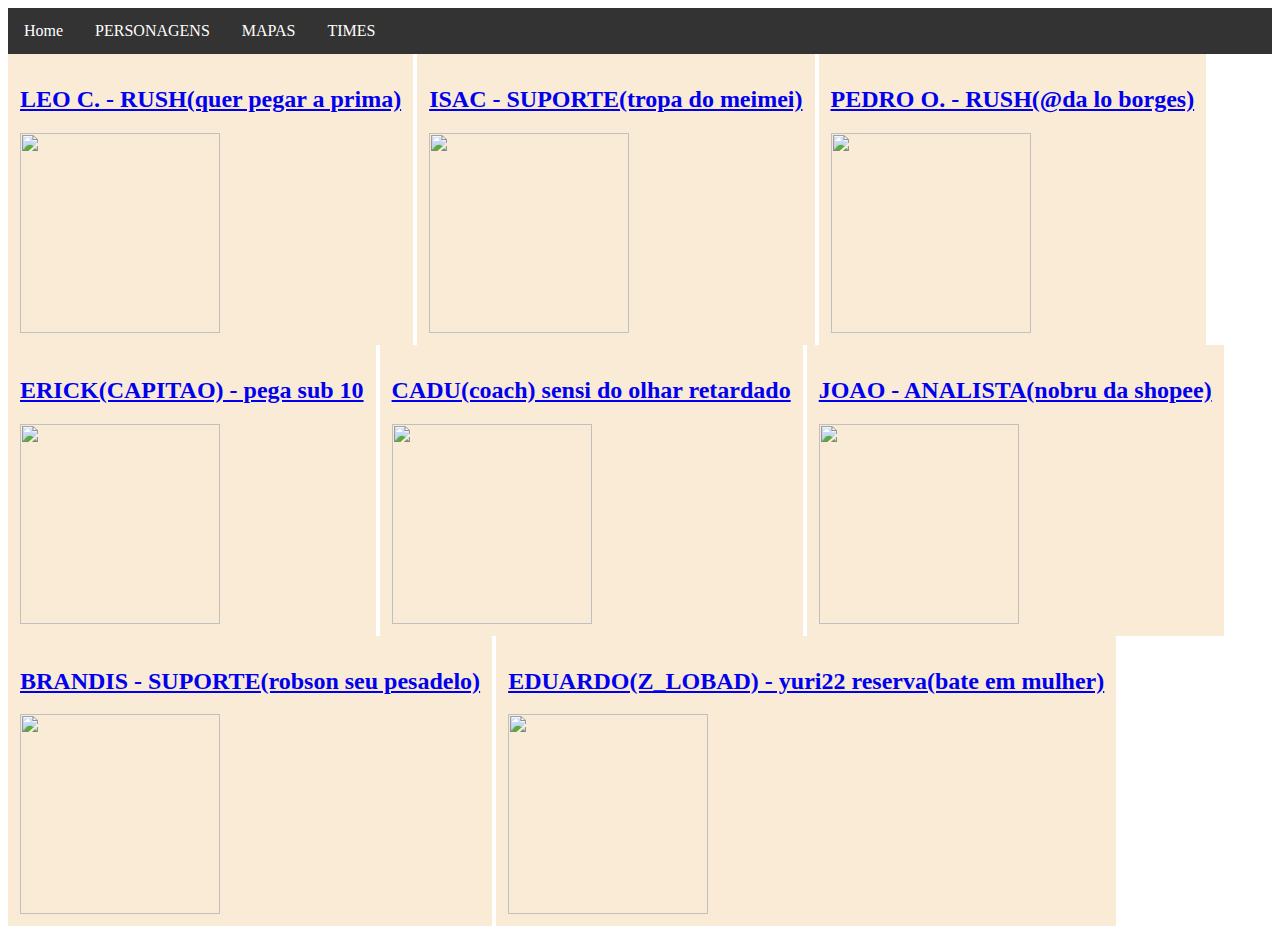
==== pages/ESA.html @ 98733331 "Add files via upload" ====
<html>

<head>
    <title>mrt ff news-esa</title>
    <link rel="stylesheet" href="../styles/style.css">
</head>

<body>
    <ul>
        <li><a class="active" href="../index/index.html">Home</a></li>
        <li><a href="../pages/personagens.html">PERSONAGENS</a></li>
        <li><a href="../index/index.html#mapa">MAPAS</a></li>
        <li><a href="../pages/times.html">TIMES</a></li>
    </ul>

    <div class="elenco">
        <div class="elenco-p">
            <a href="https://www.instagram.com/leosg19?utm_source=ig_web_button_share_sheet&igsh=ZDNlZDc0MzIxNw==">
                <h2>LEO C. - RUSH(quer pegar a prima)</h2>
                <img src="../assets/imagens/leo.png" alt="" width="200" height="200">
            </a>
        </div>
        <div class="elenco-p">
        <a href="https://www.instagram.com/isac.silva11?utm_source=ig_web_button_share_sheet&igsh=ZDNlZDc0MzIxNw==">
            <h2>ISAC - SUPORTE(tropa do meimei)</h2>
            <img src="../assets/imagens/isac.png" alt="" width="200" height="200">
        </a>
    </div>
    <div class="elenco-p">
        <a href="https://www.instagram.com/pedrinn_pais?utm_source=ig_web_button_share_sheet&igsh=ZDNlZDc0MzIxNw==">
            <h2>PEDRO O. - RUSH(@da lo borges)</h2>
            <img src="../assets/imagens/pedro.png" alt="" width="200" height="200">
        </a>
    </div>
    <div class="elenco-p">
        <a href="https://www.instagram.com/moreti_rlk/">
            <h2>ERICK(CAPITAO) - pega sub 10</h2>
            <img src="../assets/imagens/CPT.png" alt="" width="200" height="200">
        </a>
    </div>
    <div class="elenco-p">
        <a href="https://www.instagram.com/cadubarba3?utm_source=ig_web_button_share_sheet&igsh=ZDNlZDc0MzIxNw==">
            <h2>CADU(coach) sensi do olhar retardado</h2>
            <img src="../assets/imagens/Cadu.png" alt="" width="200" height="200">
        </a>
    </div>
    <div class="elenco-p">
        <a href="https://www.instagram.com/euhidalgoo?utm_source=ig_web_button_share_sheet&igsh=ZDNlZDc0MzIxNw==">
            <h2>JOAO - ANALISTA(nobru da shopee)</h2>
            <img src="../assets/imagens/nareba.png" alt="" width="200" height="200">
        </a>
    </div>
    <div class="elenco-p">
        <a href="https://www.instagram.com/carlos_brandis08?utm_source=ig_web_button_share_sheet&igsh=ZDNlZDc0MzIxNw==">
            <h2>BRANDIS - SUPORTE(robson seu pesadelo)</h2>
            <img src="../assets/imagens/reserva.png" alt="" width="200" height="200">
        </a>
    </div>
    <div class="elenco-p">
        <a href="https://www.instagram.com/duh_batista08?utm_source=ig_web_button_share_sheet&igsh=ZDNlZDc0MzIxNw==">
            <h2>EDUARDO(Z_LOBAD) - yuri22 reserva(bate em mulher)</h2>
            <img src="../assets/imagens/zeze.png" alt="" width="200" height="200">
        </a>
    </div>
</body>
</html>
---- styles/style.css ----
ul {
    list-style-type: none;
    margin: 0;
    padding: 0;
    overflow: hidden;
    background-color: #333;
  }
  
  li {
    float: left;
  }
  
  li a {
    display: block;
    color: white;
    text-align: center;
    padding: 14px 16px;
    text-decoration: none;
  }
  
  li a:hover {
    background-color: #111;
  }

  .pers{
    background-color: antiquewhite;
    display: inline-block;
    border: solid 12px antiquewhite;
  }
  .team{
    background-color: antiquewhite;
    display: inline-block;
    border: solid 12px antiquewhite;
  }
  .elenco-p{
    background-color: antiquewhite;
    display: inline-block;
    border: solid 12px antiquewhite;
  }
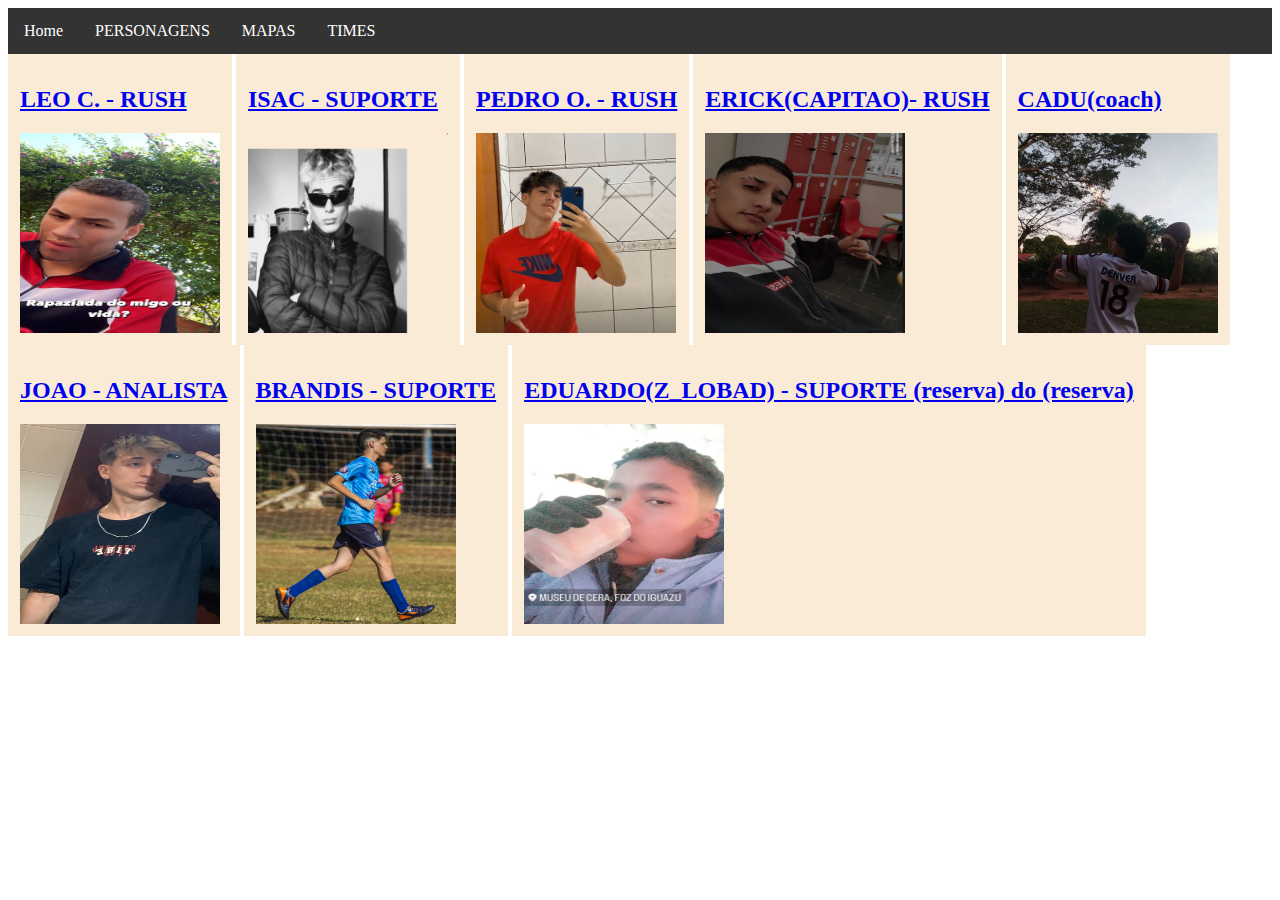
==== commit 32bb9ba9: "Update ESA.html" ====
--- a/pages/ESA.html
+++ b/pages/ESA.html
@@ -16,51 +16,51 @@
     <div class="elenco">
         <div class="elenco-p">
             <a href="https://www.instagram.com/leosg19?utm_source=ig_web_button_share_sheet&igsh=ZDNlZDc0MzIxNw==">
-                <h2>LEO C. - RUSH(quer pegar a prima)</h2>
+                <h2>LEO C. - RUSH</h2>
                 <img src="../assets/imagens/leo.png" alt="" width="200" height="200">
             </a>
         </div>
         <div class="elenco-p">
         <a href="https://www.instagram.com/isac.silva11?utm_source=ig_web_button_share_sheet&igsh=ZDNlZDc0MzIxNw==">
-            <h2>ISAC - SUPORTE(tropa do meimei)</h2>
+            <h2>ISAC - SUPORTE</h2>
             <img src="../assets/imagens/isac.png" alt="" width="200" height="200">
         </a>
     </div>
     <div class="elenco-p">
         <a href="https://www.instagram.com/pedrinn_pais?utm_source=ig_web_button_share_sheet&igsh=ZDNlZDc0MzIxNw==">
-            <h2>PEDRO O. - RUSH(@da lo borges)</h2>
+            <h2>PEDRO O. - RUSH</h2>
             <img src="../assets/imagens/pedro.png" alt="" width="200" height="200">
         </a>
     </div>
     <div class="elenco-p">
         <a href="https://www.instagram.com/moreti_rlk/">
-            <h2>ERICK(CAPITAO) - pega sub 10</h2>
+            <h2>ERICK(CAPITAO)- RUSH</h2>
             <img src="../assets/imagens/CPT.png" alt="" width="200" height="200">
         </a>
     </div>
     <div class="elenco-p">
         <a href="https://www.instagram.com/cadubarba3?utm_source=ig_web_button_share_sheet&igsh=ZDNlZDc0MzIxNw==">
-            <h2>CADU(coach) sensi do olhar retardado</h2>
+            <h2>CADU(coach)</h2>
             <img src="../assets/imagens/Cadu.png" alt="" width="200" height="200">
         </a>
     </div>
     <div class="elenco-p">
         <a href="https://www.instagram.com/euhidalgoo?utm_source=ig_web_button_share_sheet&igsh=ZDNlZDc0MzIxNw==">
-            <h2>JOAO - ANALISTA(nobru da shopee)</h2>
+            <h2>JOAO - ANALISTA</h2>
             <img src="../assets/imagens/nareba.png" alt="" width="200" height="200">
         </a>
     </div>
     <div class="elenco-p">
         <a href="https://www.instagram.com/carlos_brandis08?utm_source=ig_web_button_share_sheet&igsh=ZDNlZDc0MzIxNw==">
-            <h2>BRANDIS - SUPORTE(robson seu pesadelo)</h2>
+            <h2>BRANDIS - SUPORTE</h2>
             <img src="../assets/imagens/reserva.png" alt="" width="200" height="200">
         </a>
     </div>
     <div class="elenco-p">
         <a href="https://www.instagram.com/duh_batista08?utm_source=ig_web_button_share_sheet&igsh=ZDNlZDc0MzIxNw==">
-            <h2>EDUARDO(Z_LOBAD) - yuri22 reserva(bate em mulher)</h2>
+            <h2>EDUARDO(Z_LOBAD) - SUPORTE (reserva) do (reserva)</h2>
             <img src="../assets/imagens/zeze.png" alt="" width="200" height="200">
         </a>
     </div>
 </body>
-</html>+</html>
